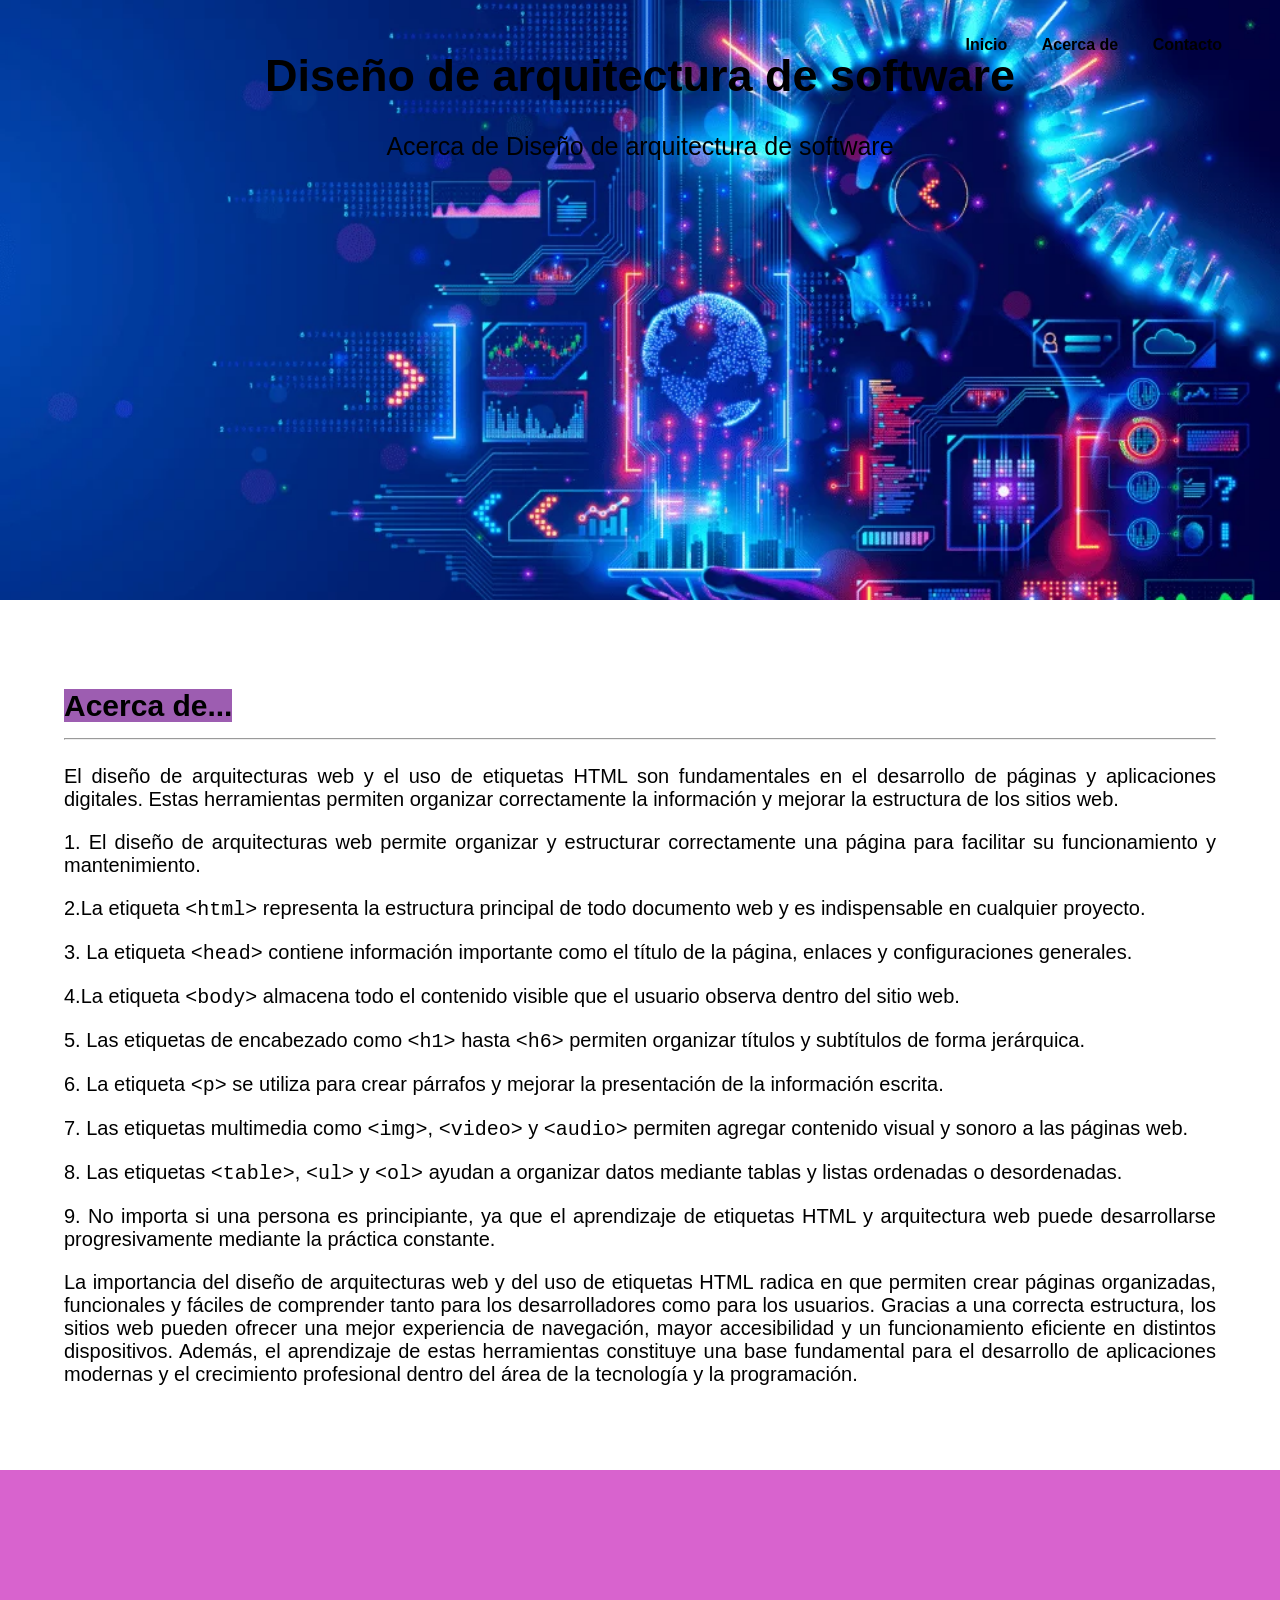
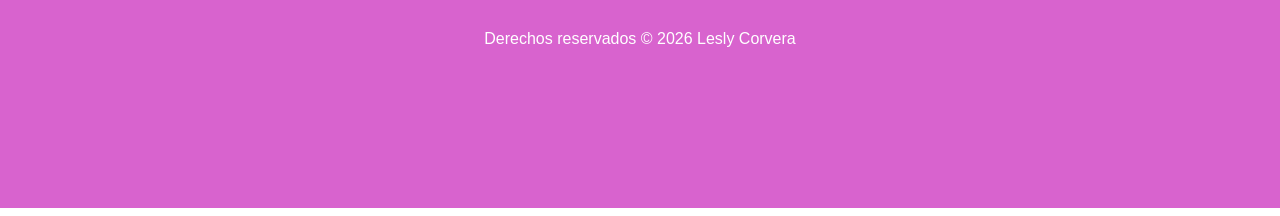
==== about.html @ 756bd9a6 "mi primer commit" ====
<!DOCTYPE html> 
<html lang="es">

<link rel="stylesheet" href="styles.css">

<header id="mi-encabezado">

<title>Diseño de arquitectura de software</title>

<nav>
<ul>
<li><a href="index.html">Inicio</a></li>
<li><a href="about.html">Acerca de </a></li>
<li><a href="contact.html">Contacto</a></li>
</ul>
</nav>

<h1>Diseño de arquitectura de software</h1>
<p>Acerca de Diseño de arquitectura de software</p>

</header>

<body>

<main>

<section class="contenido">
<h2> <span style="background-color:rgb(157, 93, 177);" ;>Acerca
de...</span>
<tr><td> <hr>
</hr></h2>
<p>
El diseño de arquitecturas web y el uso de etiquetas HTML son 
fundamentales en el desarrollo de páginas y aplicaciones digitales. 
Estas herramientas permiten organizar correctamente la información 
y mejorar la estructura de los sitios web.</p>
<p>
1. El diseño de arquitecturas web permite organizar y estructurar 
correctamente una página para facilitar su funcionamiento y mantenimiento.</p>
<p>
2.La etiqueta <code>&lt;html&gt;</code> representa la estructura principal de 
todo documento web y es indispensable en cualquier proyecto.</p>
<p>
3. La etiqueta <code>&lt;head&gt;</code> contiene información importante como 
el título de la página, enlaces y configuraciones generales.</p>
<p>
4.La etiqueta <code>&lt;body&gt;</code> almacena todo el contenido visible 
que el usuario observa dentro del sitio web.</p>
<p>

5. Las etiquetas de encabezado como <code>&lt;h1&gt;</code> hasta 
<code>&lt;h6&gt;</code> permiten organizar títulos y subtítulos de 
forma jerárquica.</p>
<p>
6. La etiqueta <code>&lt;p&gt;</code> se utiliza para crear párrafos 
y mejorar la presentación de la información escrita.</p>
<p>
7. Las etiquetas multimedia como <code>&lt;img&gt;</code>, 
<code>&lt;video&gt;</code> y <code>&lt;audio&gt;</code> permiten 
agregar contenido visual y sonoro a las páginas web.</p>
<p>
8. Las etiquetas <code>&lt;table&gt;</code>, <code>&lt;ul&gt;</code> y 
<code>&lt;ol&gt;</code> ayudan a organizar datos mediante tablas y listas 
ordenadas o desordenadas.</p>
<p>
9. No importa si una persona es principiante, ya que el aprendizaje de etiquetas 
HTML y arquitectura web puede desarrollarse progresivamente mediante la práctica constante.</p>
<p>

La importancia del diseño de arquitecturas web y del uso de etiquetas HTML radica en 
que permiten crear páginas organizadas, funcionales y fáciles de comprender tanto para 
los desarrolladores como para los usuarios. Gracias a una correcta estructura, los sitios 
web pueden ofrecer una mejor experiencia de navegación, mayor accesibilidad y un 
funcionamiento eficiente en distintos dispositivos. Además, el aprendizaje de estas 
herramientas constituye una base fundamental para el desarrollo de aplicaciones modernas 
y el crecimiento profesional dentro del área de la tecnología y la programación.</p>

</td></tr>

</section>
</main>

<div class="footer">Derechos reservados © 2026 Lesly Corvera</div>

<script src="script.js"></script>
</body>
</html>
---- styles.css ----
/*CONFIGURACION DEL ENCABEZADO*/

/* Establece una imagen de fondo para el encabezado */
#mi-encabezado {
background-image: url('img/imagen1.webp'); /* Reemplaza 'ruta-de-tu-imagen.jpg'
con la ubicación de tu imagen */
background-size: cover; /* Ajusta la imagen para cubrir todo el fondo */
background-position: center; /* Centra la imagen en el encabezado */
height: 35rem; /* Altura del encabezado (ajusta según tus necesidades) */

color: #000000; /* Color del texto en el encabezado para asegurar la legibilidad */
text-orientation: upright;
text-align: center; /* Alinea el contenido al centro del encabezado */
padding: 20px; /* Espacio de relleno interno para el contenido */

}

/* Estilos adicionales para el Título en el encabezado */
#mi-encabezado h1 {
font-size: 45px; /* Tamaño de fuente del título */
font-family: Arial, Helvetica, sans-serif;
}

/* Estilos adicionales para el texto en el encabezado */
#mi-encabezado p {
font-size: 25px; /* Tamaño de fuente del texto del encabezado */
}

/*CONFIGURACION DEL MENU*/

/* Establece el fondo transparente para el menú */
nav {
background-color: rgba(255, 255, 255, 0);
padding: 20px;
position: fixed; /* Posiciona el menú en la parte superior de la página */
top: 0;
left: 0;
width: 100%;
transition: background-color 0.5s; /* Transición suave para el cambio de color de
fondo */

}

/* Estilos para los elementos menu*/
ul {
list-style-type: none;
text-align: right;
margin-right: 3rem;
}

/*elementos de la lista del menu*/
li {
display: inline;
margin-right: 30px; /* Espacio entre elementos del menú */
}

a {
text-decoration: none;
color: #000000; /* Color del texto del menú */
font-weight: bold;
}

/* Cambia el color del enlace cuando se pasa el mouse por encima */
a:hover {
color: #2fcf8c; /* Cambia el color al pasar el mouse por encima */
}

/*CONFIGURACION DEL BODY*/
body {
/*configura los margenes de la página*/
margin-top: 0px; /* Ajusta según la altura del menú */
margin-left: 0px;
margin-right: 0px;
font-family: Arial, Helvetica, sans-serif;
}

/*CONFIGURACION DEL CONTENIDO*/
.contenido {
/* configura el color, tamaño de fuente y alineación del texto en el cuerpo de la
página */
color: #000000;
font-size: 20px;
padding: 5%;
text-align:justify;

font-family: Arial, Helvetica, sans-serif;
}

.footer {
background-color: rgb(216, 99, 206); /* Cambia el color de fondo a azul */
padding: 10rem;
color: #fffdfd;
color: #ffffff; /* Color del texto en el encabezado para asegurar la legibilidad */
text-align: center; /* Alinea el contenido al centro del encabezado */
/* Espacio de relleno interno para el contenido */
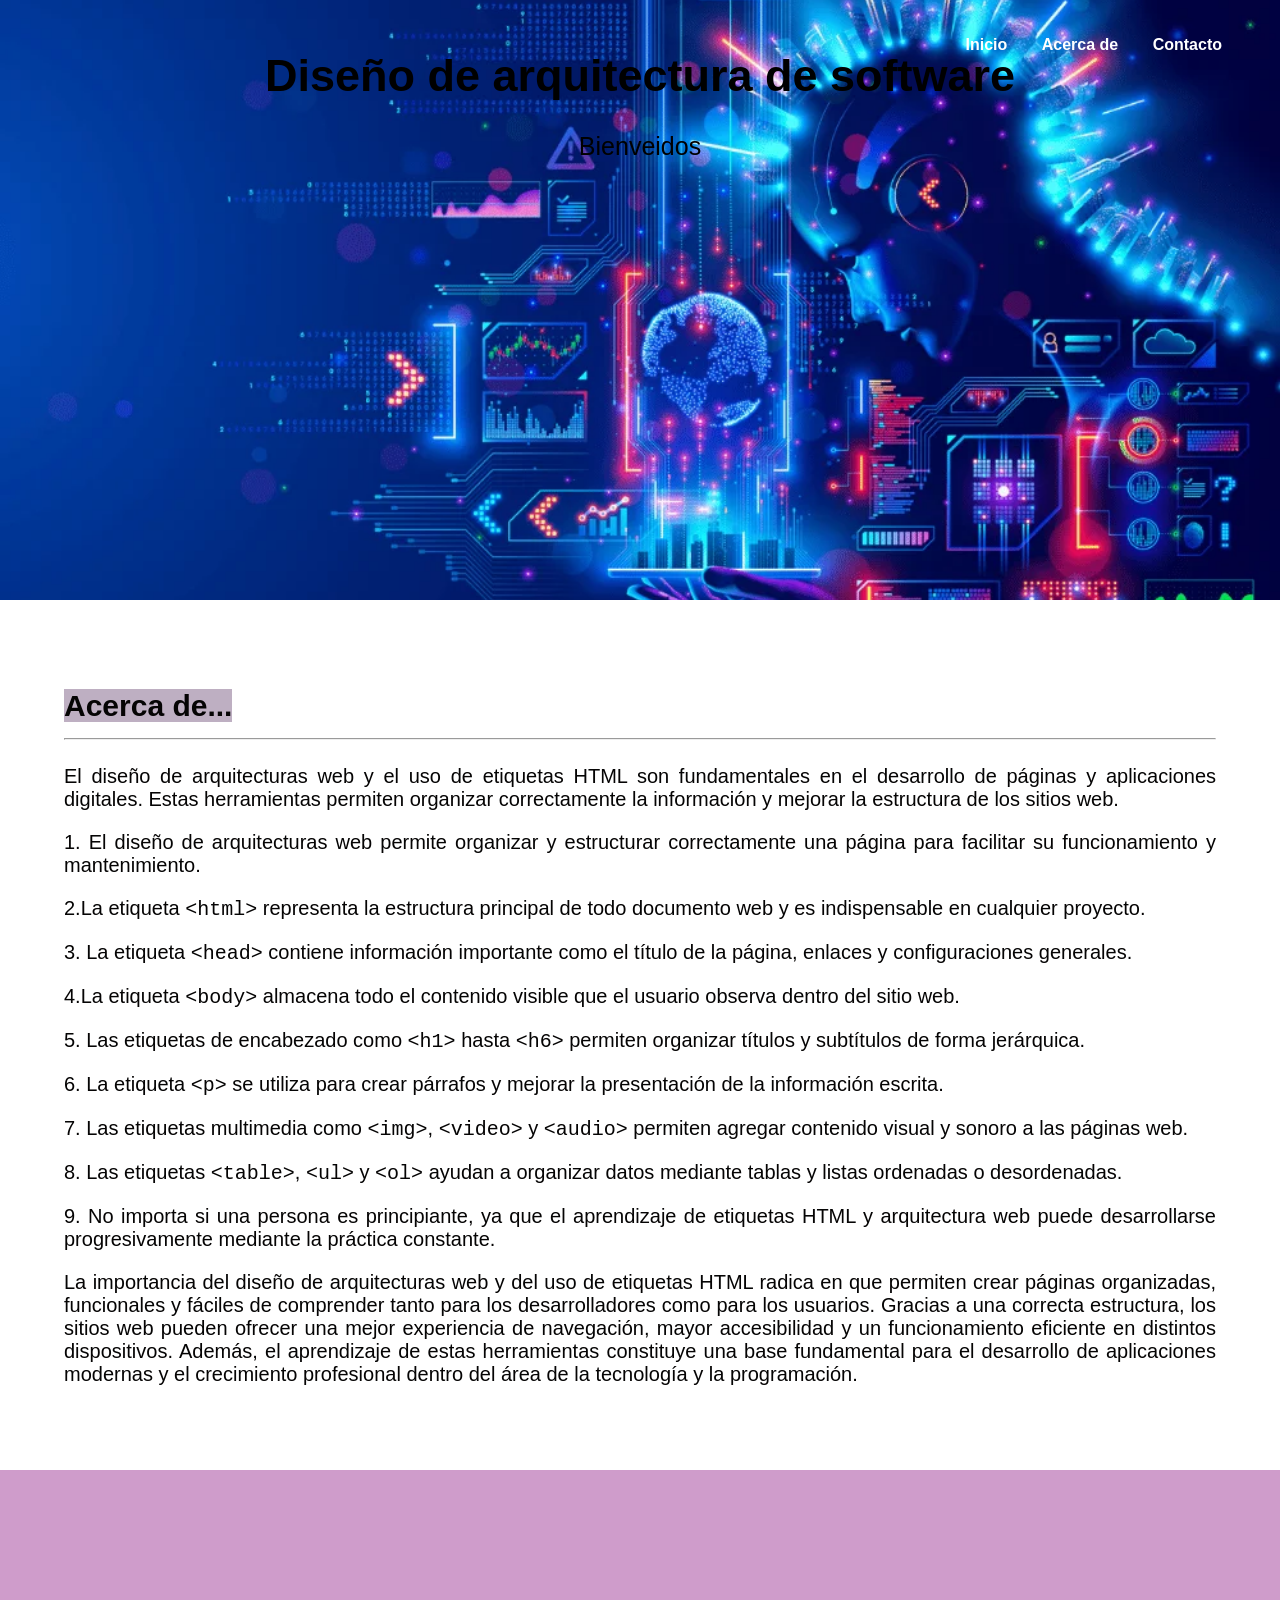
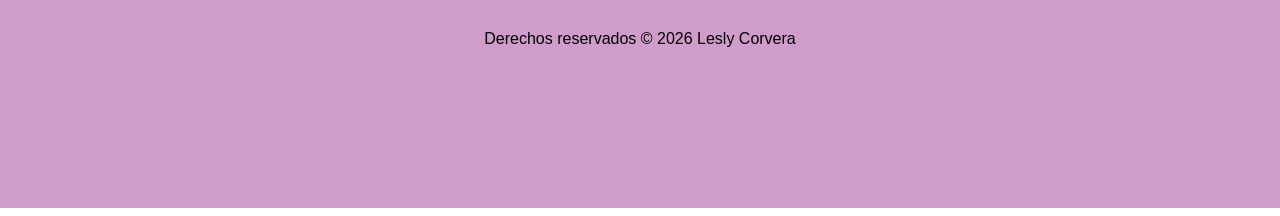
==== commit 2d9217a1: ""mis cambios"" ====
--- a/about.html
+++ b/about.html
@@ -16,7 +16,7 @@
 </nav>
 
 <h1>Diseño de arquitectura de software</h1>
-<p>Acerca de Diseño de arquitectura de software</p>
+<p>Bienveidos</p>
 
 </header>
 
@@ -25,7 +25,7 @@
 <main>
 
 <section class="contenido">
-<h2> <span style="background-color:rgb(157, 93, 177);" ;>Acerca
+<h2> <span style="background-color:rgb(190, 175, 194);" ;>Acerca
 de...</span>
 <tr><td> <hr>
 </hr></h2>
--- a/styles.css
+++ b/styles.css
@@ -1,14 +1,12 @@
-/*CONFIGURACION DEL ENCABEZADO*/
 
-/* Establece una imagen de fondo para el encabezado */
 #mi-encabezado {
-background-image: url('img/imagen1.webp'); /* Reemplaza 'ruta-de-tu-imagen.jpg'
-con la ubicación de tu imagen */
-background-size: cover; /* Ajusta la imagen para cubrir todo el fondo */
-background-position: center; /* Centra la imagen en el encabezado */
-height: 35rem; /* Altura del encabezado (ajusta según tus necesidades) */
+background-image: url('img/imagen1.webp'); 
+background-size: cover; 
+background-position: center; 
+height: 35rem; 
 
-color: #000000; /* Color del texto en el encabezado para asegurar la legibilidad */
+color: #fdfdfd; /* Color del texto en el encabezado para asegurar la legibilidad */
+color: #000;
 text-orientation: upright;
 text-align: center; /* Alinea el contenido al centro del encabezado */
 padding: 20px; /* Espacio de relleno interno para el contenido */
@@ -28,9 +26,8 @@
 
 /*CONFIGURACION DEL MENU*/
 
-/* Establece el fondo transparente para el menú */
 nav {
-background-color: rgba(255, 255, 255, 0);
+background-color: rgba(226, 177, 226, 0.849);
 padding: 20px;
 position: fixed; /* Posiciona el menú en la parte superior de la página */
 top: 0;
@@ -56,7 +53,7 @@
 
 a {
 text-decoration: none;
-color: #000000; /* Color del texto del menú */
+color: #ffffff; /* Color del texto del menú */
 font-weight: bold;
 }
 
@@ -74,22 +71,17 @@
 font-family: Arial, Helvetica, sans-serif;
 }
 
-/*CONFIGURACION DEL CONTENIDO*/
 .contenido {
-/* configura el color, tamaño de fuente y alineación del texto en el cuerpo de la
-página */
-color: #000000;
+color: #050404;
 font-size: 20px;
 padding: 5%;
-text-align:justify;
-
-font-family: Arial, Helvetica, sans-serif;
+text-align: justify;
 }
 
 .footer {
-background-color: rgb(216, 99, 206); /* Cambia el color de fondo a azul */
+background-color: rgb(207, 156, 203); /* Cambia el color de fondo a azul */
 padding: 10rem;
-color: #fffdfd;
-color: #ffffff; /* Color del texto en el encabezado para asegurar la legibilidad */
-text-align: center; /* Alinea el contenido al centro del encabezado */
-/* Espacio de relleno interno para el contenido */+color: #0a0202;
+color: #000000; /* Color del texto en el encabezado para asegurar la legibilidad */
+text-align: center; /* Alinea el contenido al centro del encabezado */ 
+}
